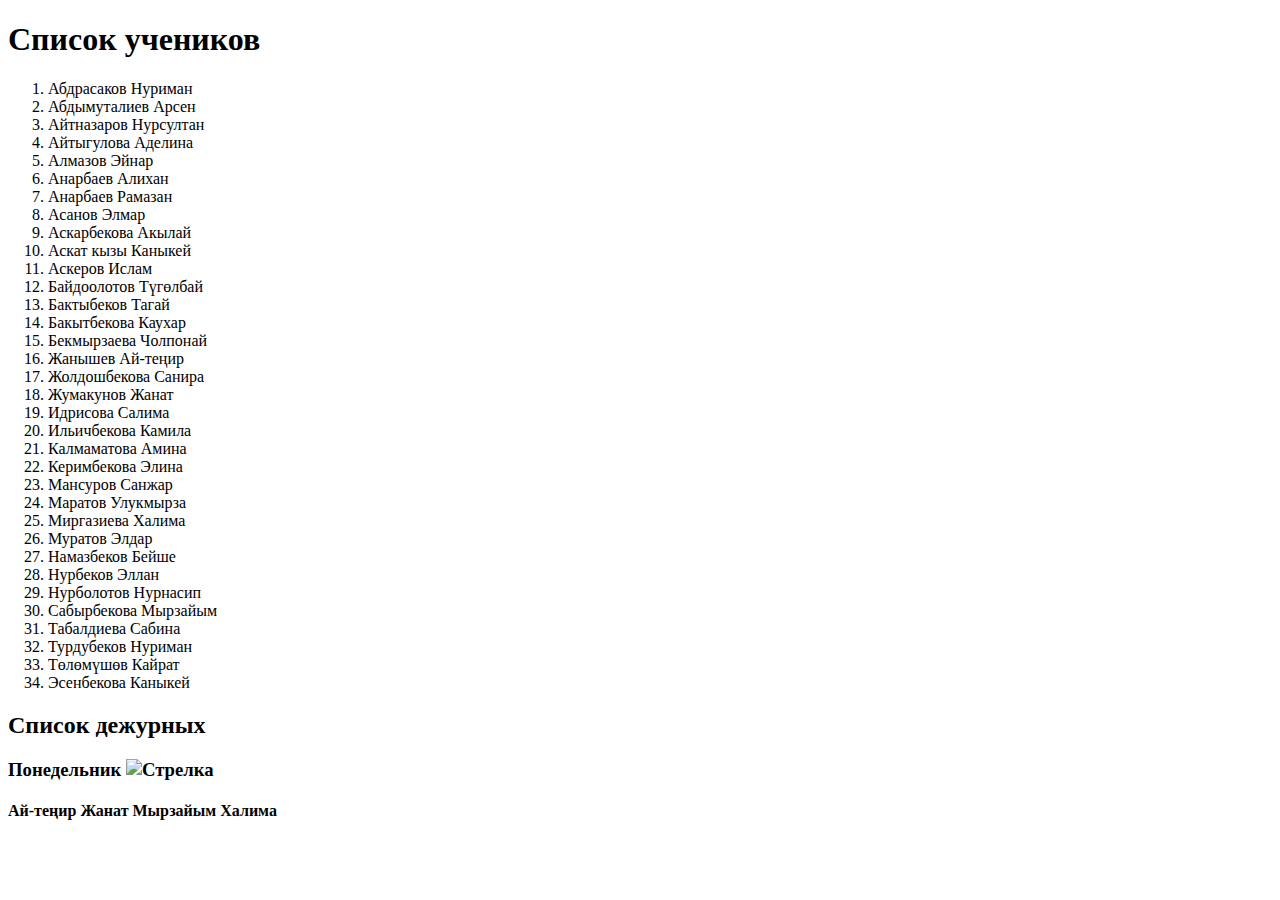
==== index.html @ 4c30bf05 "Update index.html" ====
<!DOCTYPE html>
<html lang="en">

<head>
	<meta charset="UTF-8">
	<meta name="viewport" content="width=device-width, initial-scale=1.0">
	<title>5D Klass</title>
	<link rel="stylesheet" href="css/styles.css">
</head>

<body>

	<h1>Список учеников</h1>
	<ol>
		<li>Абдрасаков Нуриман</li>
		<li>Абдымуталиев Арсен</li>
		<li>Айтназаров Нурсултан</li>
		<li>Айтыгулова Аделина</li>
		<li>Алмазов Эйнар</li>
		<li>Анарбаев Алихан</li>
		<li>Анарбаев Рамазан</li>
		<li>Асанов Элмар</li>
		<li>Аскарбекова Акылай</li>
		<li>Аскат кызы Каныкей</li>
		<li>Аскеров Ислам</li>
		<li>Байдоолотов Түгөлбай</li>
		<li>Бактыбеков Тагай</li>
		<li>Бакытбекова Каухар</li>
		<li>Бекмырзаева Чолпонай</li>
		<li>Жанышев Ай-теңир</li>
		<li>Жолдошбекова Санира</li>
		<li>Жумакунов Жанат</li>
		<li>Идрисова Салима</li>
		<li>Ильичбекова Камила</li>
		<li>Калмаматова Амина</li>
		<li>Керимбекова Элина</li>
		<li>Мансуров Санжар</li>
		<li>Маратов Улукмырза</li>
		<li>Миргазиева Халима</li>
		<li>Муратов Элдар</li>
		<li>Намазбеков Бейше</li>
		<li>Нурбеков Эллан</li>
		<li>Нурболотов Нурнасип</li>
		<li>Сабырбекова Мырзайым</li>
		<li>Табалдиева Сабина</li>
		<li>Турдубеков Нуриман</li>
		<li>Төлөмүшөв Кайрат</li>
		<li>Эсенбекова Каныкей</li>
	</ol>

	<h2>Список дежурных</h2>

	<h3 class="day-header">Понедельник
		<img src="C:/Users/Admin/Downloads/Strelka.png" alt="Стрелка">
	</h3>
	<h4>Ай-теңир Жанат Мырзайым Халима</h4>

</body>

</html>
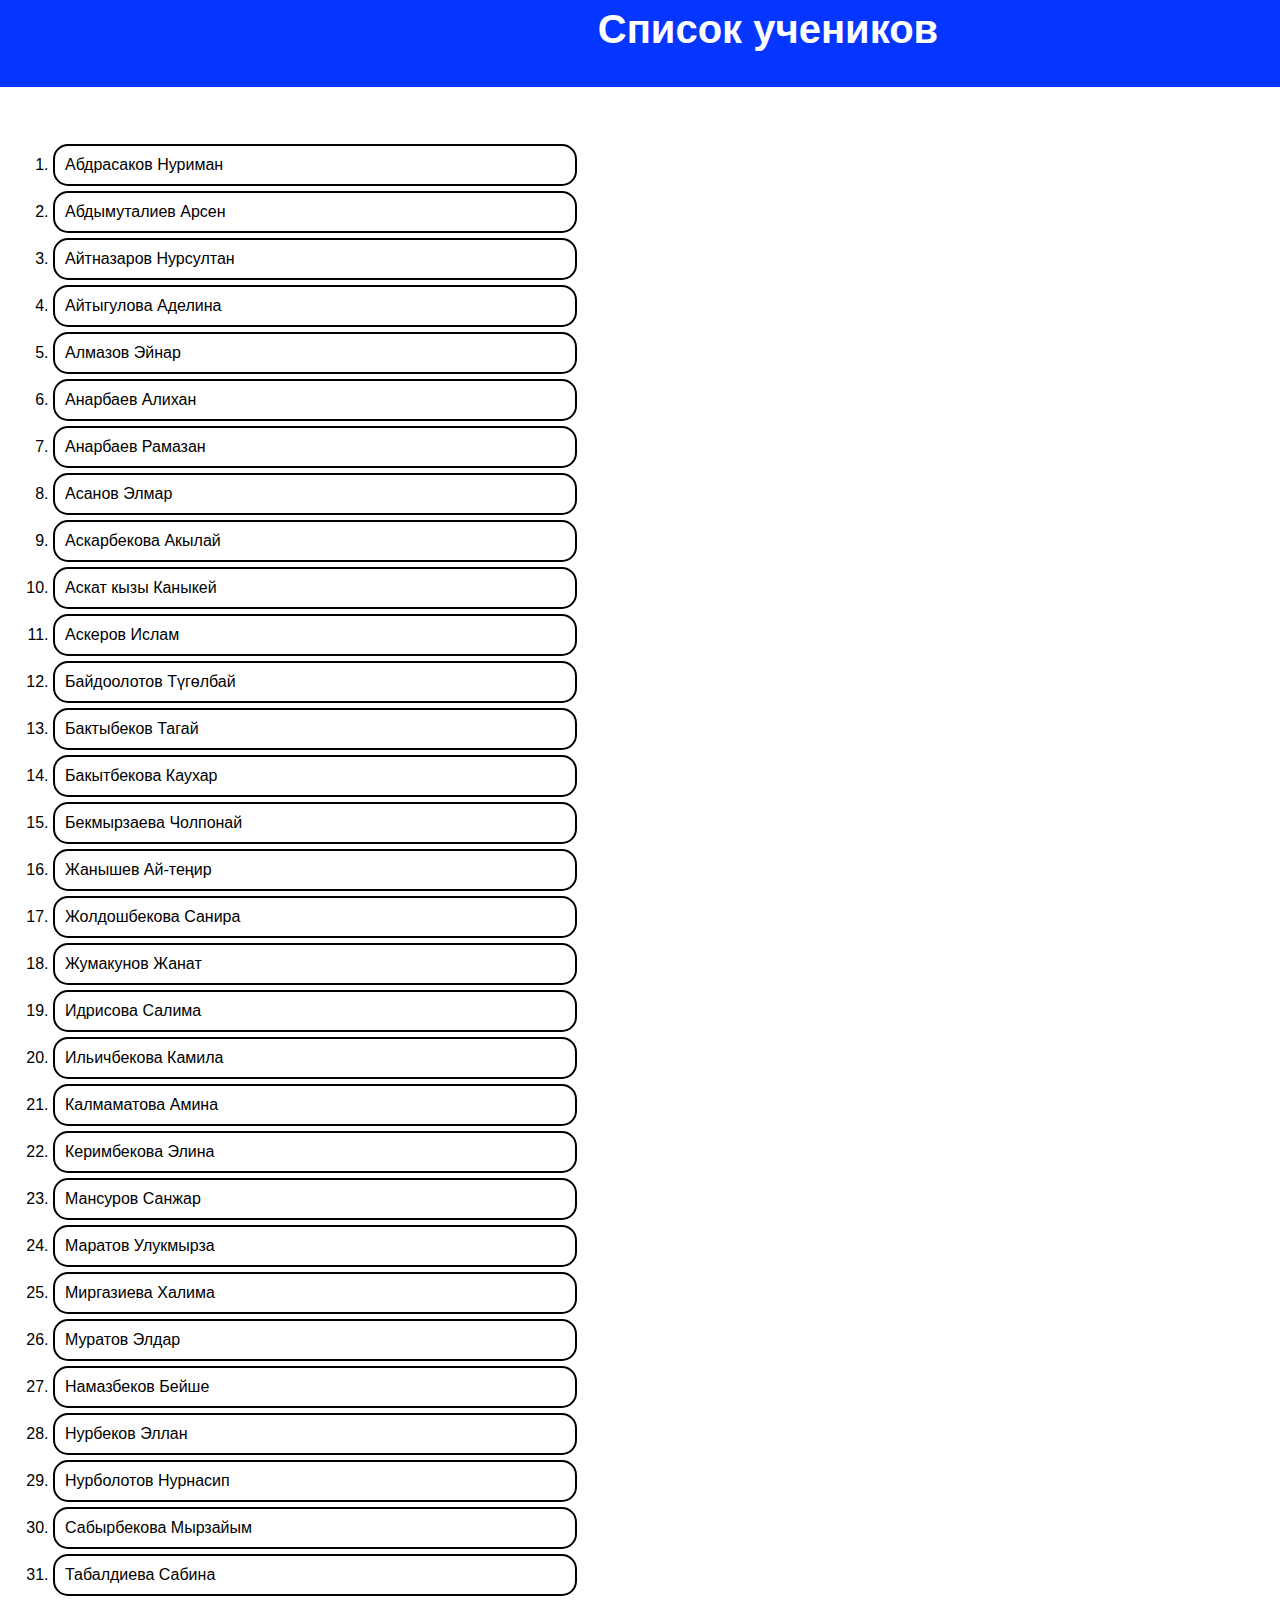
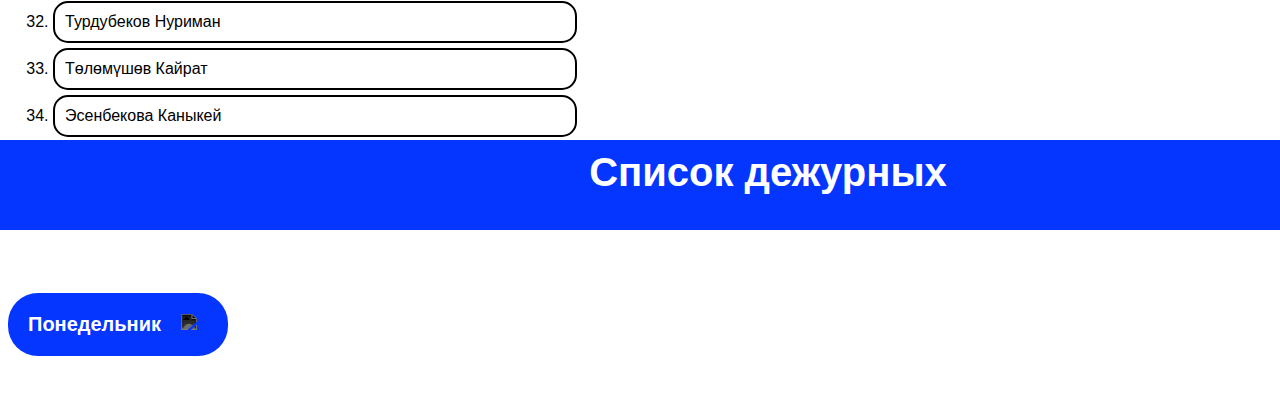
==== commit cba7e51f: "Update index.html" ====
--- a/index.html
+++ b/index.html
@@ -5,7 +5,7 @@
 	<meta charset="UTF-8">
 	<meta name="viewport" content="width=device-width, initial-scale=1.0">
 	<title>5D Klass</title>
-	<link rel="stylesheet" href="css/styles.css">
+	<link rel="stylesheet" href="styles.css">
 </head>
 
 <body>
@@ -52,6 +52,7 @@
 
 	<h3 class="day-header">Понедельник
 		<img src="C:/Users/Admin/Downloads/Strelka.png" alt="Стрелка">
+
 	</h3>
 	<h4>Ай-теңир Жанат Мырзайым Халима</h4>
 
--- a/styles.css
+++ b/styles.css
@@ -0,0 +1,79 @@
+body {
+	background-color: white;
+}
+
+li {
+	color: black;
+	background-color: rgb(255, 255, 255);
+	border: rgb(0, 0, 0) solid 2px;
+	margin: 5px;
+	font-family: Arial, Helvetica, sans-serif;
+	padding: 10px;
+	border-radius: 15px;
+	transition: ease 0.5s;
+	width: 500px;
+}
+
+li:hover {
+	font-size: 18px;
+	background-color: rgb(131, 205, 255);
+}
+
+h1,
+h2 {
+	position: relative;
+	color: rgb(255, 255, 255);
+	background-color: rgb(4, 54, 255);
+	width: 1520px;
+	height: 70px;
+	left: -10px;
+	top: -30px;
+	padding: 10px;
+	text-align: center;
+	font-family: Arial, Helvetica, sans-serif;
+	font-size: 40px;
+}
+
+h3 {
+	position: relative;
+	color: rgb(255, 255, 255);
+	background-color: rgb(4, 54, 255);
+	padding: 20px;
+	width: 180px;
+	border-radius: 30px;
+	font-family: Arial, Helvetica, sans-serif;
+	font-size: 20px;
+	transition: ease 0.6s;
+}
+
+h3:hover {
+	width: 600px;
+
+}
+
+h4 {
+	color: rgb(255, 255, 255);
+	position: relative;
+	font-family: Arial, Helvetica, sans-serif;
+	top: -60px;
+	right: -300px;
+}
+
+.day-header {
+	display: flex;
+	align-items: center;
+}
+
+.day-header:hover img {
+	transform: rotate(360deg) translateX(20px);
+	margin-left: 40px;
+	transition: transform 0.5s ease, margin-left 0.5s ease;
+}
+
+.day-header img {
+	margin-left: 20px;
+	width: 20px;
+	height: 20px;
+	filter: invert(100%) sepia(0%) saturate(0%) hue-rotate(0deg) brightness(100%) contrast(100%);
+	transition: transform 0.5s ease, margin-left 0.5s ease;
+}
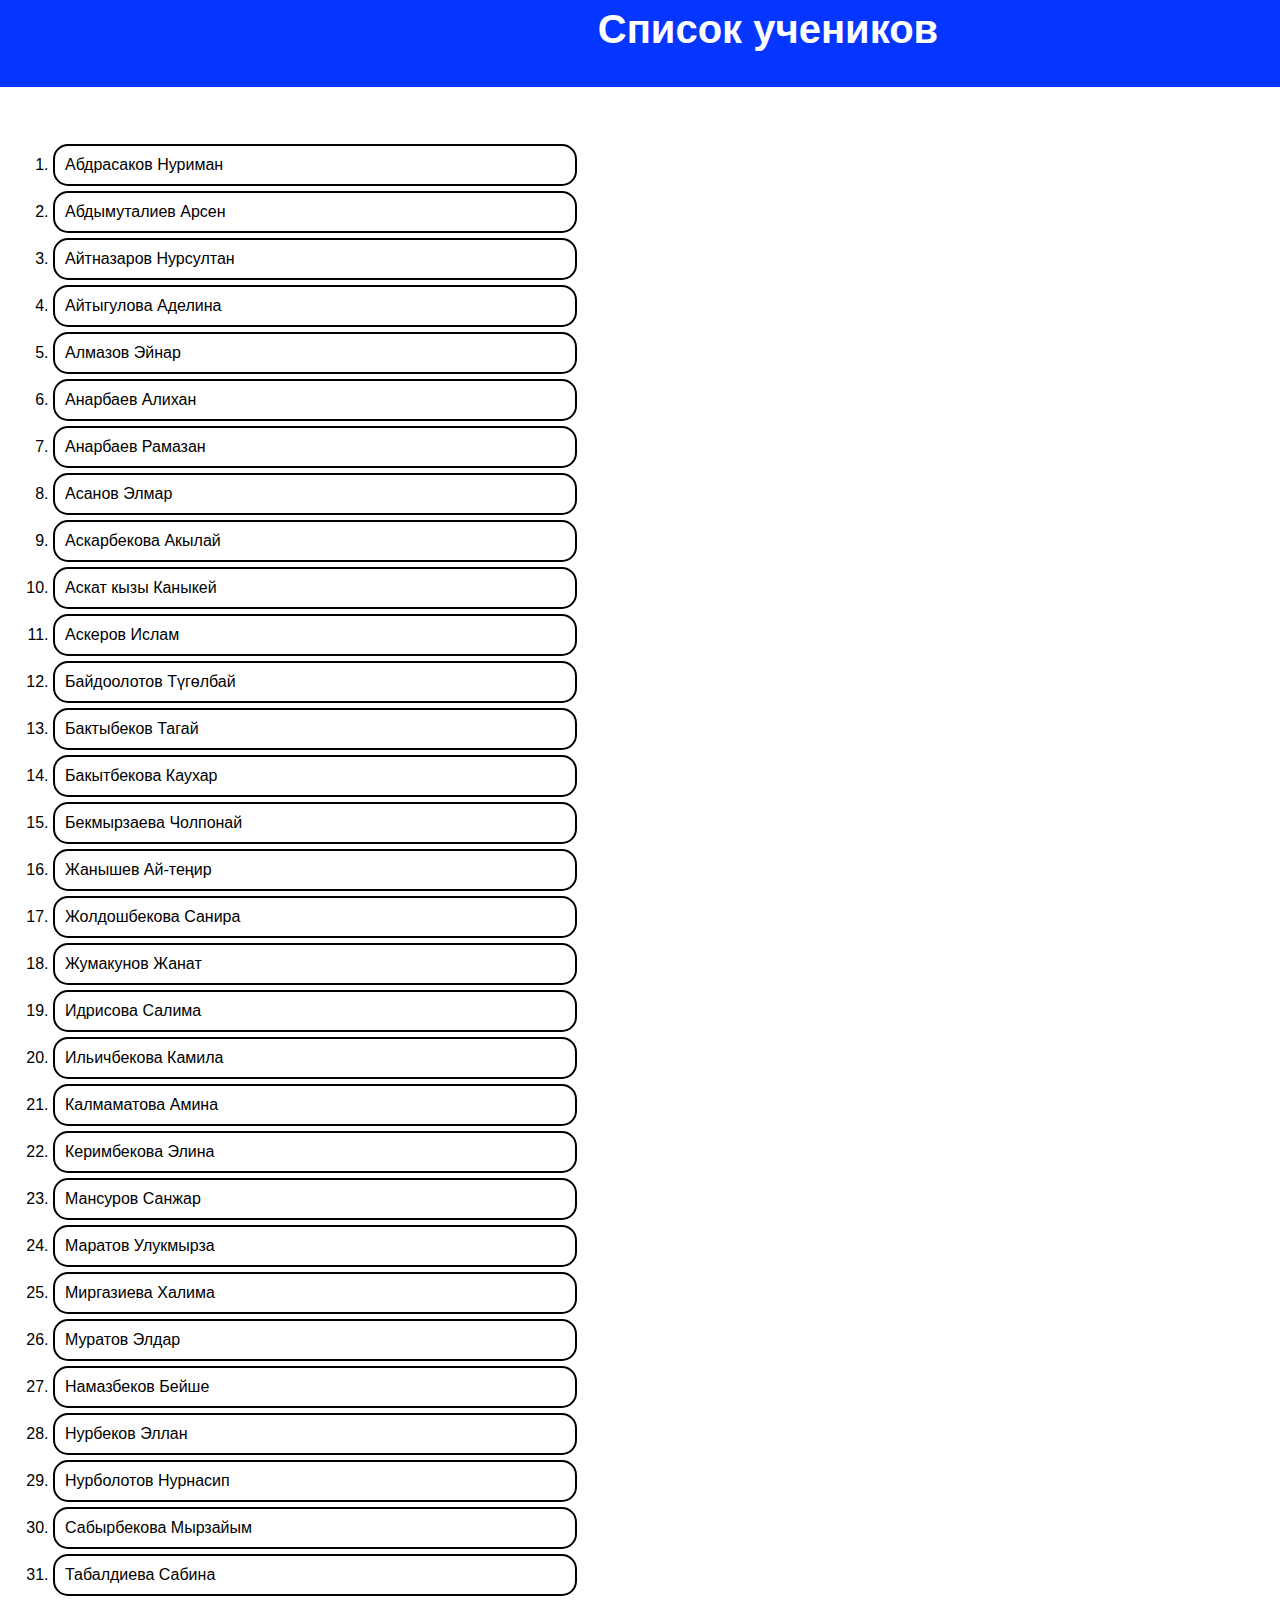
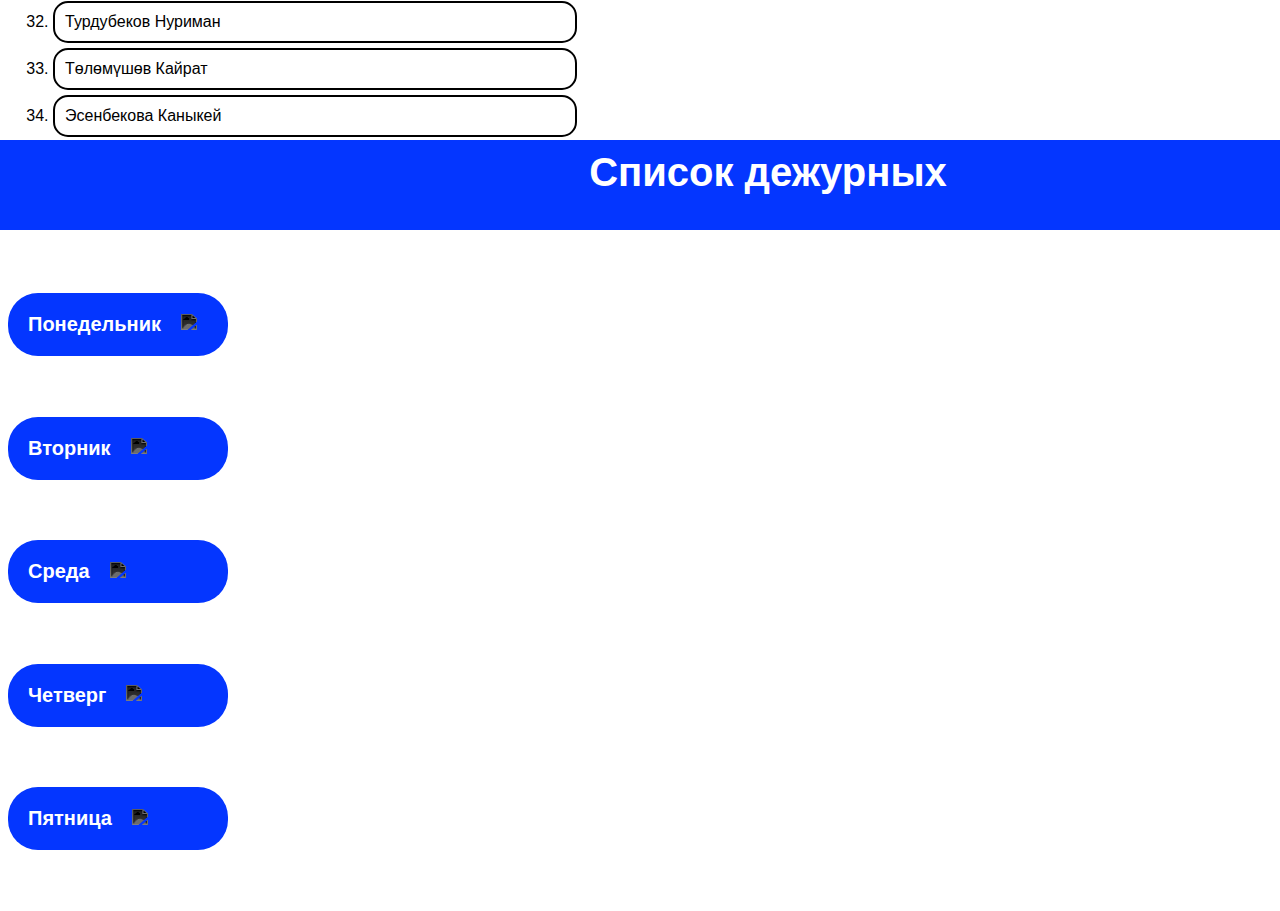
==== commit 486a2309: "Update index.html" ====
--- a/index.html
+++ b/index.html
@@ -5,7 +5,7 @@
 	<meta charset="UTF-8">
 	<meta name="viewport" content="width=device-width, initial-scale=1.0">
 	<title>5D Klass</title>
-	<link rel="stylesheet" href="styles.css">
+	<link rel="stylesheet" href="5D.css">
 </head>
 
 <body>
@@ -52,9 +52,28 @@
 
 	<h3 class="day-header">Понедельник
 		<img src="C:/Users/Admin/Downloads/Strelka.png" alt="Стрелка">
-
 	</h3>
 	<h4>Ай-теңир Жанат Мырзайым Халима</h4>
+
+	<h3 class="day-header">Вторник
+		<img src="C:/Users/Admin/Downloads/Strelka.png" alt="Стрелка">
+	</h3>
+	<h4>Улукмырза Санжар Э.Каныкей Сабина</h4>
+
+	<h3 class="day-header">Среда
+		<img src="C:/Users/Admin/Downloads/Strelka.png" alt="Стрелка">
+	</h3>
+	<h4>Элдар Бейше Нурнасип Эллан</h4>
+
+	<h3 class="day-header">Четверг
+		<img src="C:/Users/Admin/Downloads/Strelka.png" alt="Стрелка">
+	</h3>
+	<h4>Нуриман Кайрат Акылай Аделина</h4>
+
+	<h3 class="day-header">Пятница
+		<img src="C:/Users/Admin/Downloads/Strelka.png" alt="Стрелка">
+	</h3>
+	<h4>Нуриман Арсен А.Каныкей Каухар</h4>
 
 </body>
 
--- a/5D.css
+++ b/5D.css
@@ -0,0 +1,79 @@
+body {
+	background-color: white;
+}
+
+li {
+	color: black;
+	background-color: rgb(255, 255, 255);
+	border: rgb(0, 0, 0) solid 2px;
+	margin: 5px;
+	font-family: Arial, Helvetica, sans-serif;
+	padding: 10px;
+	border-radius: 15px;
+	transition: ease 0.5s;
+	width: 500px;
+}
+
+li:hover {
+	font-size: 18px;
+	background-color: rgb(131, 205, 255);
+}
+
+h1,
+h2 {
+	position: relative;
+	color: rgb(255, 255, 255);
+	background-color: rgb(4, 54, 255);
+	width: 1520px;
+	height: 70px;
+	left: -10px;
+	top: -30px;
+	padding: 10px;
+	text-align: center;
+	font-family: Arial, Helvetica, sans-serif;
+	font-size: 40px;
+}
+
+h3 {
+	position: relative;
+	color: rgb(255, 255, 255);
+	background-color: rgb(4, 54, 255);
+	padding: 20px;
+	width: 180px;
+	border-radius: 30px;
+	font-family: Arial, Helvetica, sans-serif;
+	font-size: 20px;
+	transition: ease 0.6s;
+}
+
+h3:hover {
+	width: 600px;
+
+}
+
+h4 {
+	color: rgb(255, 255, 255);
+	position: relative;
+	font-family: Arial, Helvetica, sans-serif;
+	top: -60px;
+	right: -300px;
+}
+
+.day-header {
+	display: flex;
+	align-items: center;
+}
+
+.day-header:hover img {
+	transform: rotate(360deg) translateX(20px);
+	margin-left: 40px;
+	transition: transform 0.5s ease, margin-left 0.5s ease;
+}
+
+.day-header img {
+	margin-left: 20px;
+	width: 20px;
+	height: 20px;
+	filter: invert(100%) sepia(0%) saturate(0%) hue-rotate(0deg) brightness(100%) contrast(100%);
+	transition: transform 0.5s ease, margin-left 0.5s ease;
+}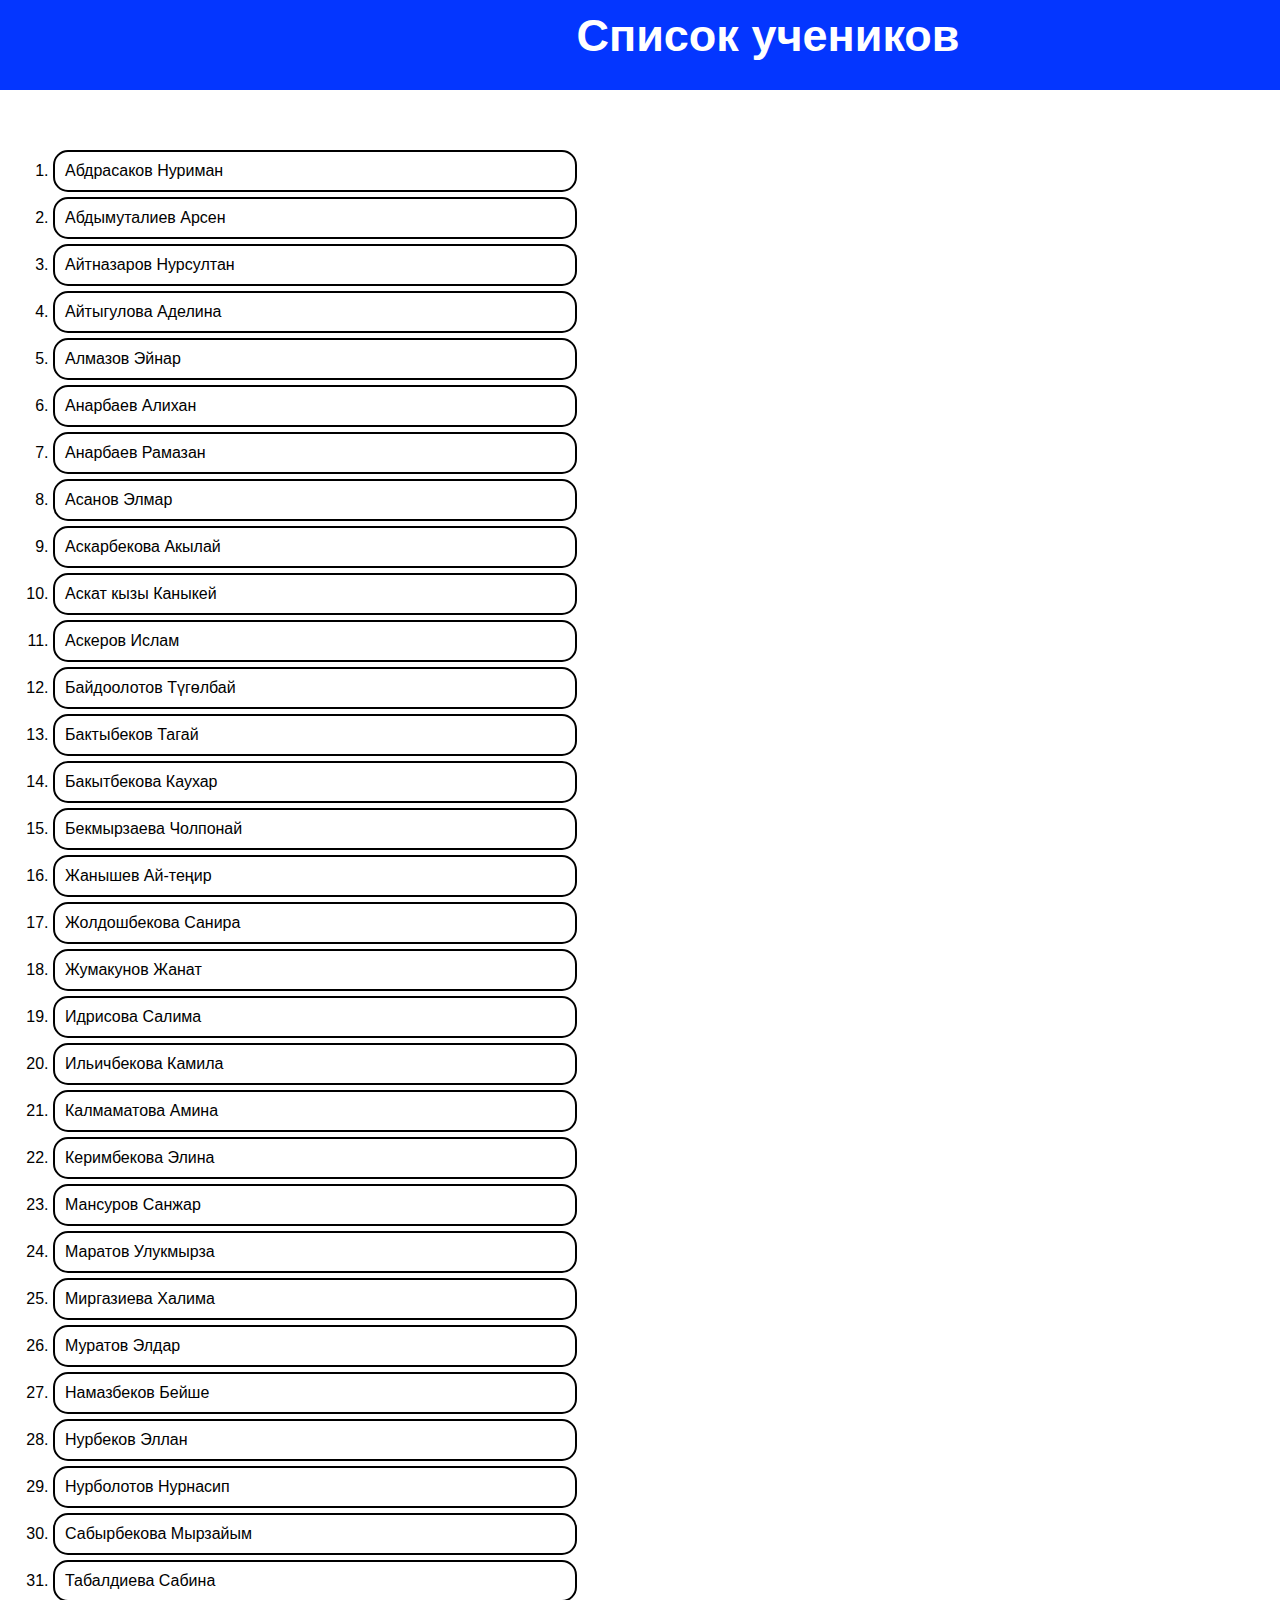
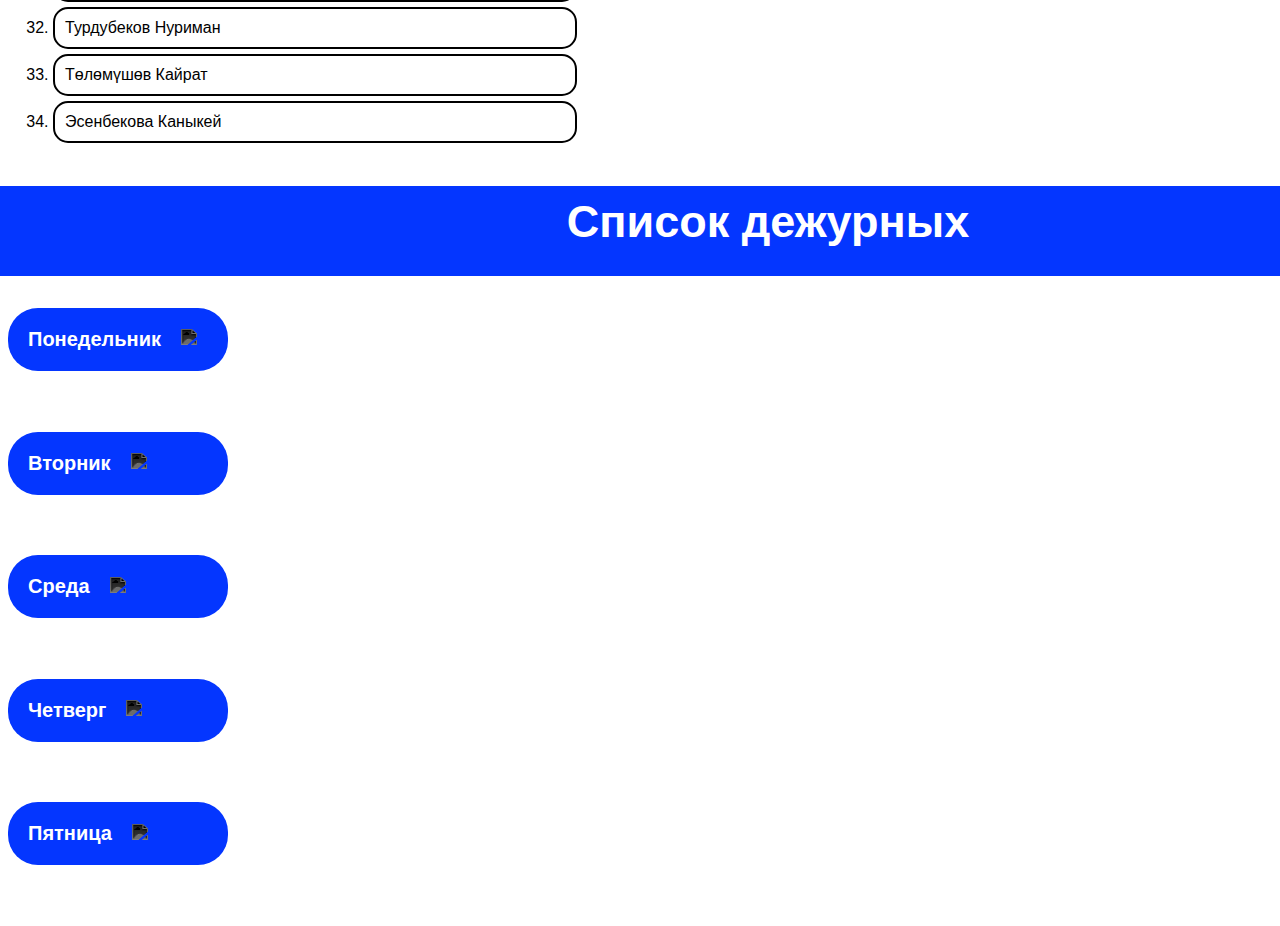
==== commit f75ae142: "Update index.html" ====
--- a/index.html
+++ b/index.html
@@ -5,7 +5,7 @@
 	<meta charset="UTF-8">
 	<meta name="viewport" content="width=device-width, initial-scale=1.0">
 	<title>5D Klass</title>
-	<link rel="stylesheet" href="5D.css">
+	<link rel="stylesheet" href="styles.css">
 </head>
 
 <body>
--- a/styles.css
+++ b/styles.css
@@ -0,0 +1,84 @@
+body {
+	background-color: white;
+}
+
+li {
+	color: black;
+	background-color: rgb(255, 255, 255);
+	border: rgb(0, 0, 0) solid 2px;
+	margin: 5px;
+	font-family: Arial, Helvetica, sans-serif;
+	padding: 10px;
+	border-radius: 15px;
+	transition: ease 0.5s;
+	width: 500px;
+}
+
+li:hover {
+	font-size: 18px;
+	background-color: rgb(131, 205, 255);
+}
+
+h1,
+h2 {
+	position: relative;
+	color: rgb(255, 255, 255);
+	background-color: rgb(4, 54, 255);
+	width: 1520px;
+	height: 70px;
+	left: -10px;
+	top: -30px;
+	padding: 10px;
+	text-align: center;
+	font-family: Arial, Helvetica, sans-serif;
+	font-size: 45px;
+}
+
+h2 {
+	position: relative;
+	top: 5px;
+}
+
+h3 {
+	position: relative;
+	color: rgb(255, 255, 255);
+	background-color: rgb(4, 54, 255);
+	padding: 20px;
+	width: 180px;
+	border-radius: 30px;
+	font-family: Arial, Helvetica, sans-serif;
+	font-size: 20px;
+	transition: ease 0.6s;
+}
+
+h3:hover {
+	width: 600px;
+
+}
+
+h4 {
+	color: rgb(255, 255, 255);
+	position: relative;
+	font-family: Arial, Helvetica, sans-serif;
+	top: -60px;
+	right: -300px;
+}
+
+.day-header {
+	display: flex;
+	align-items: center;
+}
+
+.day-header:hover img {
+	transform: rotate(360deg) translateX(20px);
+	margin-left: 40px;
+	transition: transform 0.5s ease, margin-left 0.5s ease;
+}
+
+.day-header img {
+	margin-left: 20px;
+	width: 20px;
+	height: 20px;
+	filter: invert(100%) sepia(0%) saturate(0%) hue-rotate(0deg) brightness(100%) contrast(100%);
+	transition: transform 0.5s ease, margin-left 0.5s ease;
+}
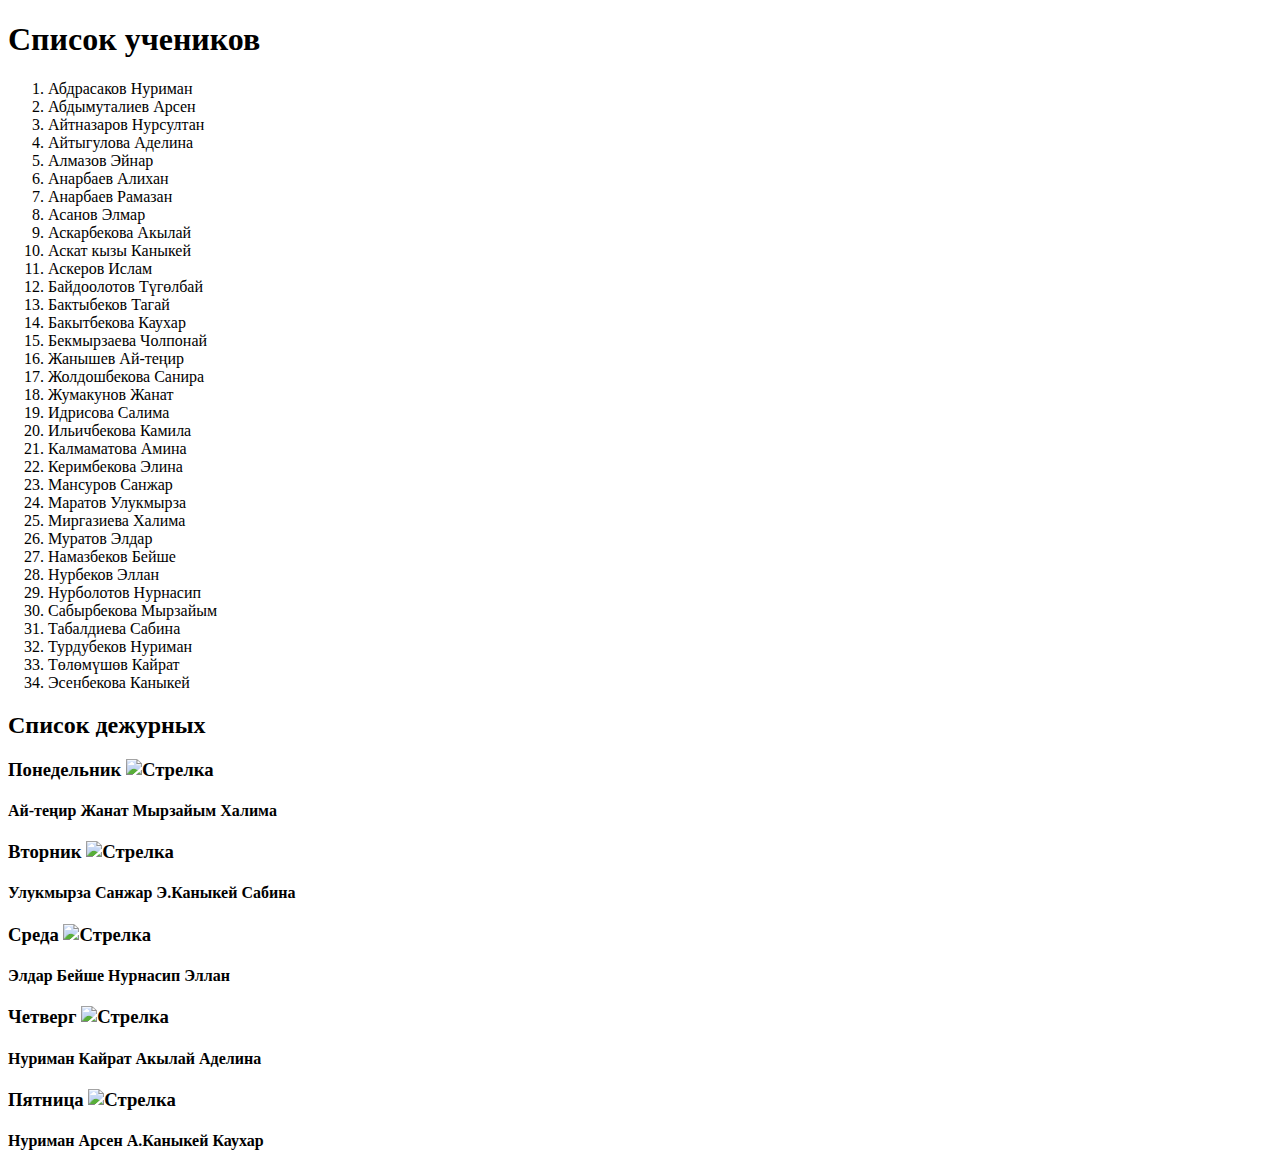
==== commit 55131777: "Update index.html" ====
--- a/index.html
+++ b/index.html
@@ -5,7 +5,7 @@
 	<meta charset="UTF-8">
 	<meta name="viewport" content="width=device-width, initial-scale=1.0">
 	<title>5D Klass</title>
-	<link rel="stylesheet" href="styles.css">
+	<link rel="stylesheet" href="Project/styles.css">
 </head>
 
 <body>
@@ -51,27 +51,27 @@
 	<h2>Список дежурных</h2>
 
 	<h3 class="day-header">Понедельник
-		<img src="C:/Users/Admin/Downloads/Strelka.png" alt="Стрелка">
+		<img src="Project/Strelka.png" alt="Стрелка">
 	</h3>
 	<h4>Ай-теңир Жанат Мырзайым Халима</h4>
 
 	<h3 class="day-header">Вторник
-		<img src="C:/Users/Admin/Downloads/Strelka.png" alt="Стрелка">
+		<img src="Project/Strelka.png" alt="Стрелка">
 	</h3>
 	<h4>Улукмырза Санжар Э.Каныкей Сабина</h4>
 
 	<h3 class="day-header">Среда
-		<img src="C:/Users/Admin/Downloads/Strelka.png" alt="Стрелка">
+		<img src="Project/Strelka.png" alt="Стрелка">
 	</h3>
 	<h4>Элдар Бейше Нурнасип Эллан</h4>
 
 	<h3 class="day-header">Четверг
-		<img src="C:/Users/Admin/Downloads/Strelka.png" alt="Стрелка">
+		<img src="Project/Strelka.png" alt="Стрелка">
 	</h3>
 	<h4>Нуриман Кайрат Акылай Аделина</h4>
 
 	<h3 class="day-header">Пятница
-		<img src="C:/Users/Admin/Downloads/Strelka.png" alt="Стрелка">
+		<img src="Project/Strelka.png" alt="Стрелка">
 	</h3>
 	<h4>Нуриман Арсен А.Каныкей Каухар</h4>
 
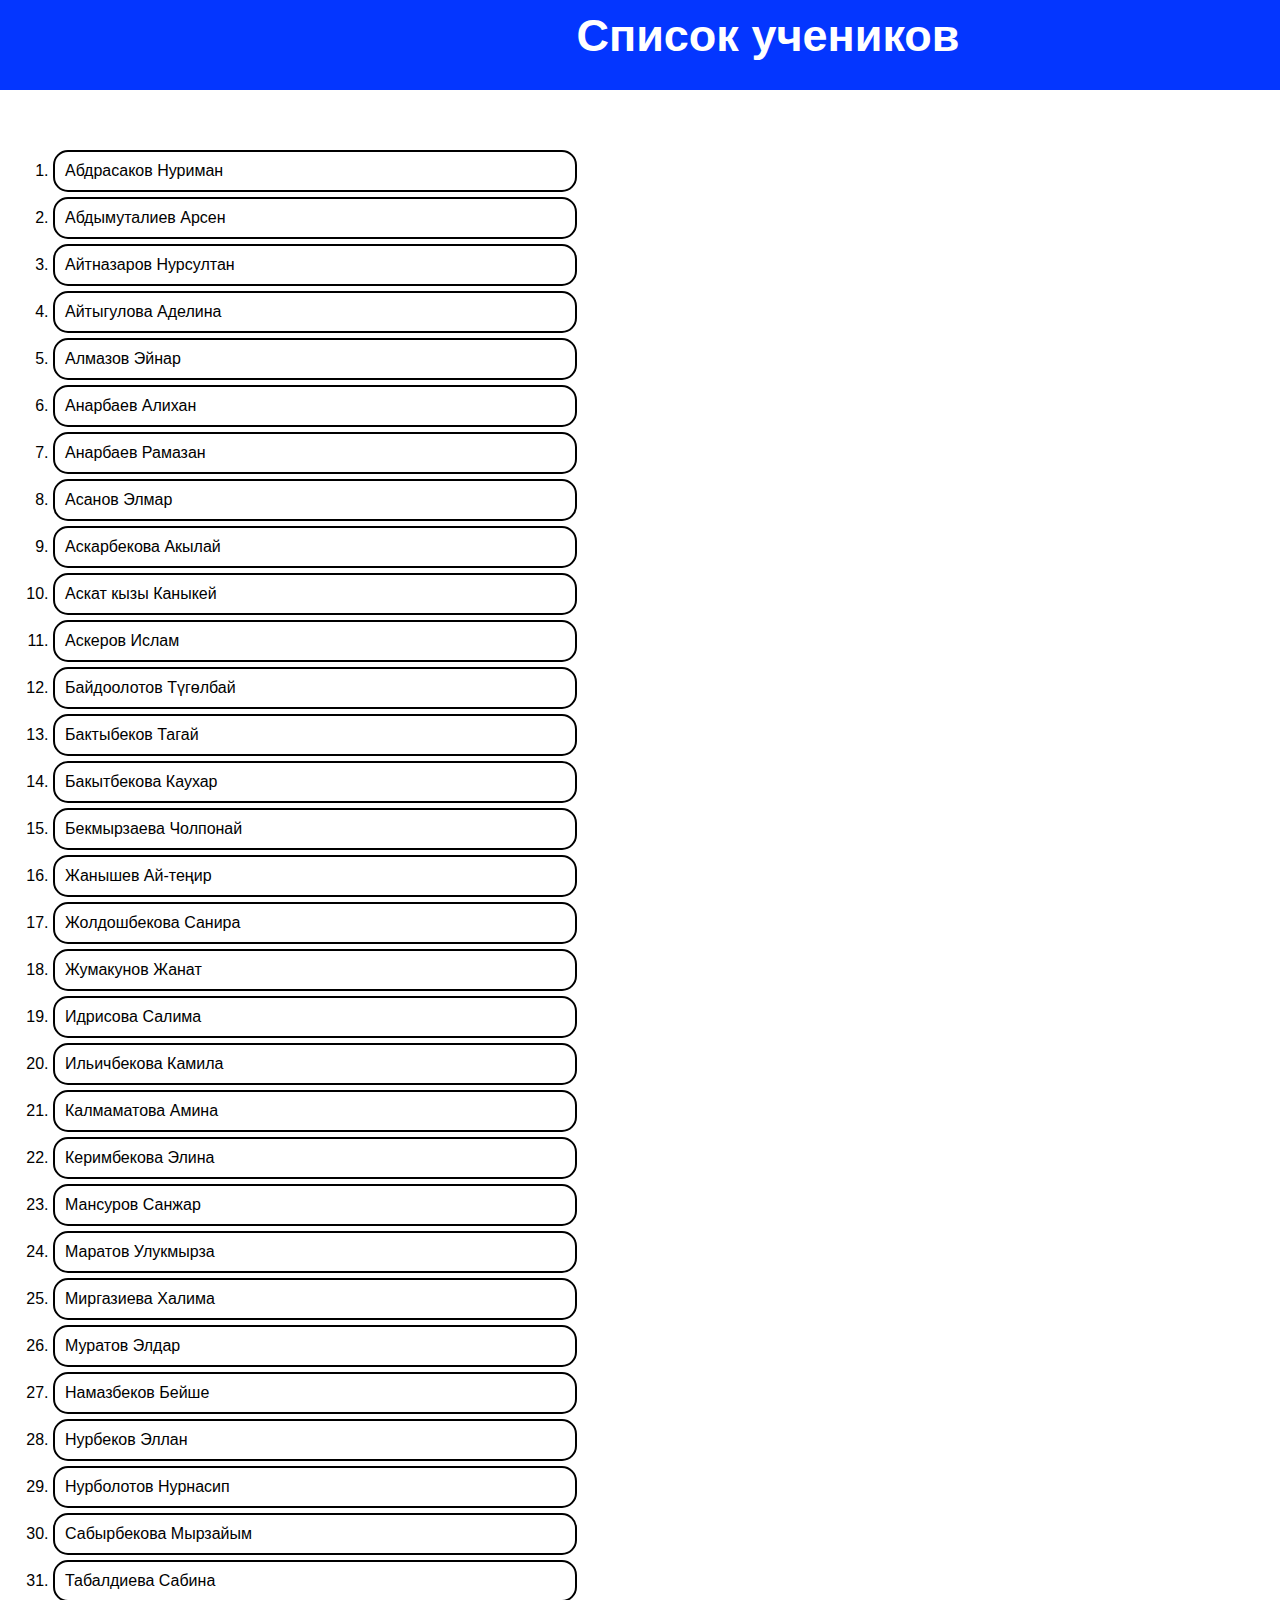
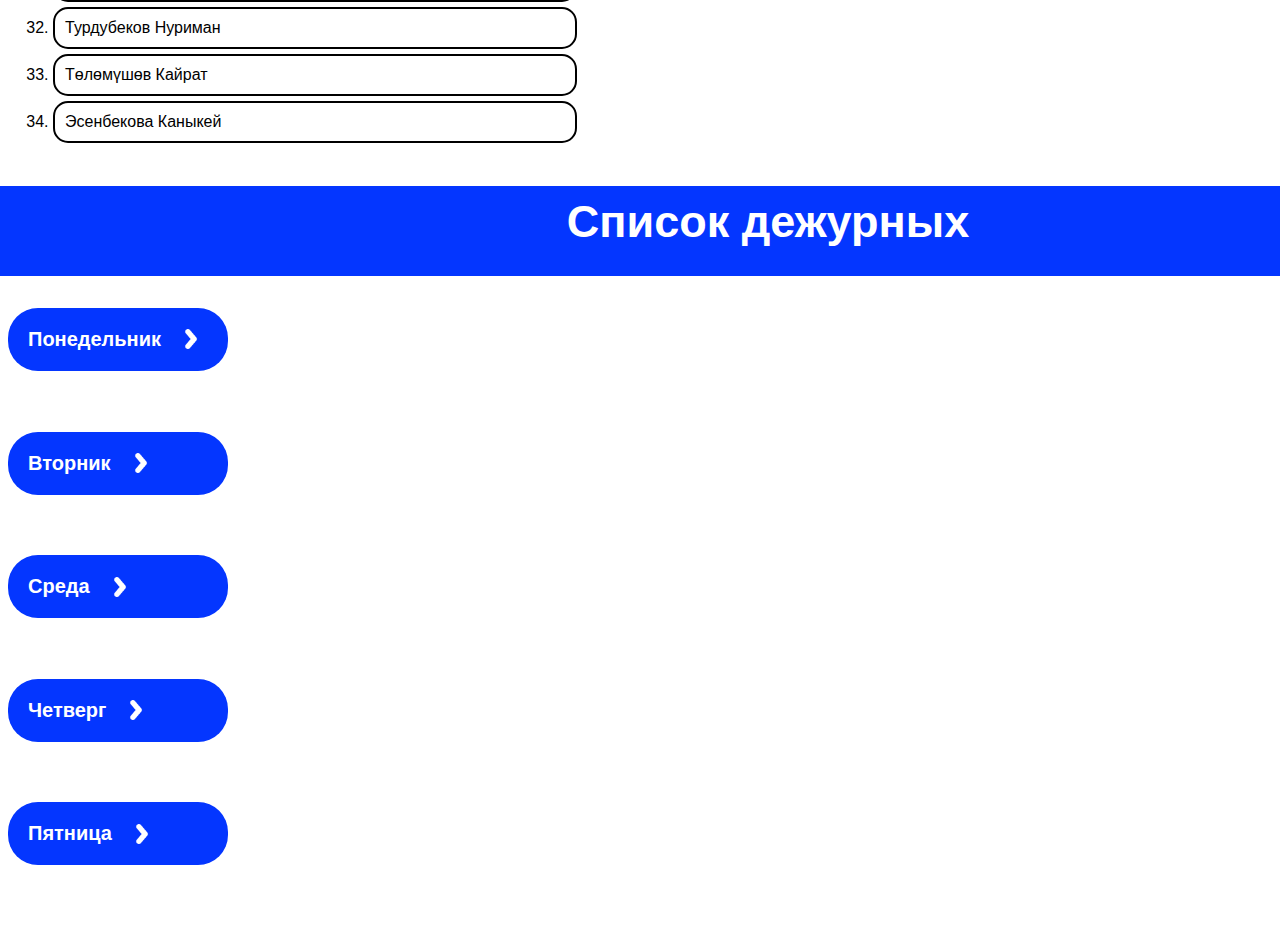
==== commit 0098f860: "Update index.html" ====
--- a/index.html
+++ b/index.html
@@ -5,7 +5,7 @@
 	<meta charset="UTF-8">
 	<meta name="viewport" content="width=device-width, initial-scale=1.0">
 	<title>5D Klass</title>
-	<link rel="stylesheet" href="Project/styles.css">
+	<link rel="stylesheet" href="styles.css">
 </head>
 
 <body>
@@ -51,27 +51,27 @@
 	<h2>Список дежурных</h2>
 
 	<h3 class="day-header">Понедельник
-		<img src="Project/Strelka.png" alt="Стрелка">
+		<img src="Strelka.png" alt="Стрелка">
 	</h3>
 	<h4>Ай-теңир Жанат Мырзайым Халима</h4>
 
 	<h3 class="day-header">Вторник
-		<img src="Project/Strelka.png" alt="Стрелка">
+		<img src="Strelka.png" alt="Стрелка">
 	</h3>
 	<h4>Улукмырза Санжар Э.Каныкей Сабина</h4>
 
 	<h3 class="day-header">Среда
-		<img src="Project/Strelka.png" alt="Стрелка">
+		<img src="Strelka.png" alt="Стрелка">
 	</h3>
 	<h4>Элдар Бейше Нурнасип Эллан</h4>
 
 	<h3 class="day-header">Четверг
-		<img src="Project/Strelka.png" alt="Стрелка">
+		<img src="Strelka.png" alt="Стрелка">
 	</h3>
 	<h4>Нуриман Кайрат Акылай Аделина</h4>
 
 	<h3 class="day-header">Пятница
-		<img src="Project/Strelka.png" alt="Стрелка">
+		<img src="Strelka.png" alt="Стрелка">
 	</h3>
 	<h4>Нуриман Арсен А.Каныкей Каухар</h4>
 
--- a/styles.css
+++ b/styles.css
@@ -0,0 +1,84 @@
+body {
+	background-color: white;
+}
+
+li {
+	color: black;
+	background-color: rgb(255, 255, 255);
+	border: rgb(0, 0, 0) solid 2px;
+	margin: 5px;
+	font-family: Arial, Helvetica, sans-serif;
+	padding: 10px;
+	border-radius: 15px;
+	transition: ease 0.5s;
+	width: 500px;
+}
+
+li:hover {
+	font-size: 18px;
+	background-color: rgb(131, 205, 255);
+}
+
+h1,
+h2 {
+	position: relative;
+	color: rgb(255, 255, 255);
+	background-color: rgb(4, 54, 255);
+	width: 1520px;
+	height: 70px;
+	left: -10px;
+	top: -30px;
+	padding: 10px;
+	text-align: center;
+	font-family: Arial, Helvetica, sans-serif;
+	font-size: 45px;
+}
+
+h2 {
+	position: relative;
+	top: 5px;
+}
+
+h3 {
+	position: relative;
+	color: rgb(255, 255, 255);
+	background-color: rgb(4, 54, 255);
+	padding: 20px;
+	width: 180px;
+	border-radius: 30px;
+	font-family: Arial, Helvetica, sans-serif;
+	font-size: 20px;
+	transition: ease 0.6s;
+}
+
+h3:hover {
+	width: 600px;
+
+}
+
+h4 {
+	color: rgb(255, 255, 255);
+	position: relative;
+	font-family: Arial, Helvetica, sans-serif;
+	top: -60px;
+	right: -300px;
+}
+
+.day-header {
+	display: flex;
+	align-items: center;
+}
+
+.day-header:hover img {
+	transform: rotate(360deg) translateX(20px);
+	margin-left: 40px;
+	transition: transform 0.5s ease, margin-left 0.5s ease;
+}
+
+.day-header img {
+	margin-left: 20px;
+	width: 20px;
+	height: 20px;
+	filter: invert(100%) sepia(0%) saturate(0%) hue-rotate(0deg) brightness(100%) contrast(100%);
+	transition: transform 0.5s ease, margin-left 0.5s ease;
+}
